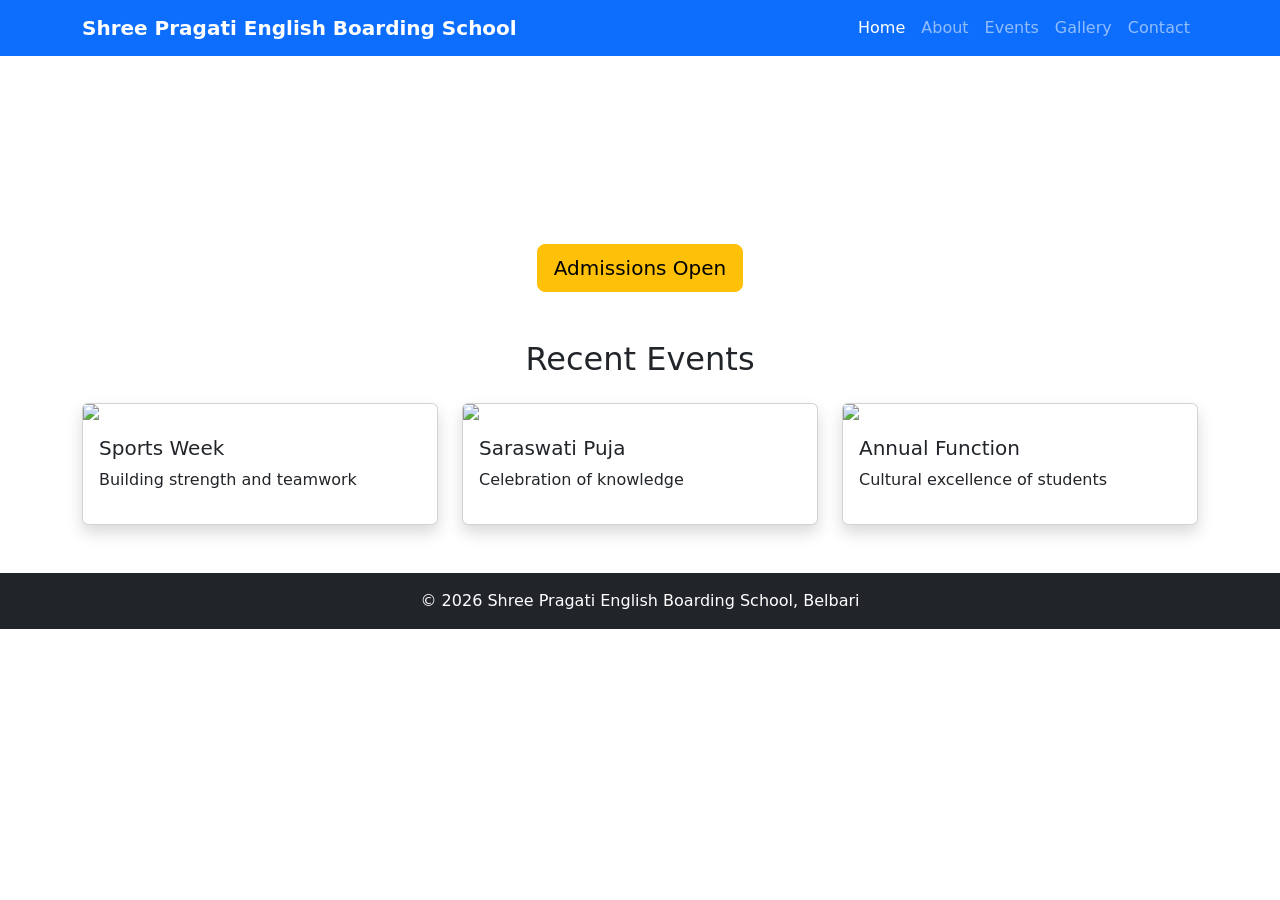
==== index.html @ 1a145c90 "Add index.html to root" ====
<!DOCTYPE html>
<html lang="en">
<head>
  <meta charset="UTF-8">
  <title>Shree Pragati English Boarding School | Belbari,6 Morang</title>
  <meta name="viewport" content="width=device-width, initial-scale=1">

  <!-- Bootstrap -->
  <link href="https://cdn.jsdelivr.net/npm/bootstrap@5.3.2/dist/css/bootstrap.min.css" rel="stylesheet">

  <!-- Custom CSS -->
  <link rel="stylesheet" href="assets/css/style.css">
</head>
<body>

<!-- NAVBAR -->
<nav class="navbar navbar-expand-lg navbar-dark bg-primary">
  <div class="container">
    <a class="navbar-brand fw-bold" href="index.html">Shree Pragati English Boarding School</a>
    <button class="navbar-toggler" data-bs-toggle="collapse" data-bs-target="#menu">
      <span class="navbar-toggler-icon"></span>
    </button>
    <div class="collapse navbar-collapse" id="menu">
      <ul class="navbar-nav ms-auto">
        <li class="nav-item"><a class="nav-link active" href="index.html">Home</a></li>
        <li class="nav-item"><a class="nav-link" href="about.html">About</a></li>
        <li class="nav-item"><a class="nav-link" href="events.html">Events</a></li>
        <li class="nav-item"><a class="nav-link" href="gallery.html">Gallery</a></li>
        <li class="nav-item"><a class="nav-link" href="contact.html">Contact</a></li>
      </ul>
    </div>
  </div>
</nav>

<!-- HERO -->
<section class="hero text-white d-flex align-items-center text-center">
  <div class="container">
    <h1 class="display-4 fw-bold">Quality Education for a Bright Future</h1>
    <p class="lead">Belbari, Morang</p>
    <a href="admissions.html" class="btn btn-warning btn-lg">Admissions Open</a>
  </div>
</section>

<!-- EVENTS -->
<section class="py-5">
  <div class="container">
    <h2 class="text-center mb-4">Recent Events</h2>
    <div class="row g-4">

      <div class="col-md-4">
        <div class="card shadow">
          <img src="assets/images/sports-week/1.jpg" class="card-img-top">
          <div class="card-body">
            <h5>Sports Week</h5>
            <p>Building strength and teamwork</p>
          </div>
        </div>
      </div>

      <div class="col-md-4">
        <div class="card shadow">
          <img src="assets/images/saraswati-puja/1.jpg" class="card-img-top">
          <div class="card-body">
            <h5>Saraswati Puja</h5>
            <p>Celebration of knowledge</p>
          </div>
        </div>
      </div>

      <div class="col-md-4">
        <div class="card shadow">
          <img src="assets/images/annual-function/1.jpg" class="card-img-top">
          <div class="card-body">
            <h5>Annual Function</h5>
            <p>Cultural excellence of students</p>
          </div>
        </div>
      </div>

    </div>
  </div>
</section>

<!-- FOOTER -->
<footer class="bg-dark text-white text-center py-3">
  <p class="mb-0">© 2026 Shree Pragati English Boarding School, Belbari</p>
</footer>

<script src="https://cdn.jsdelivr.net/npm/bootstrap@5.3.2/dist/js/bootstrap.bundle.min.js"></script>
<script src="assets/js/main.js"></script>
</body>
</html>
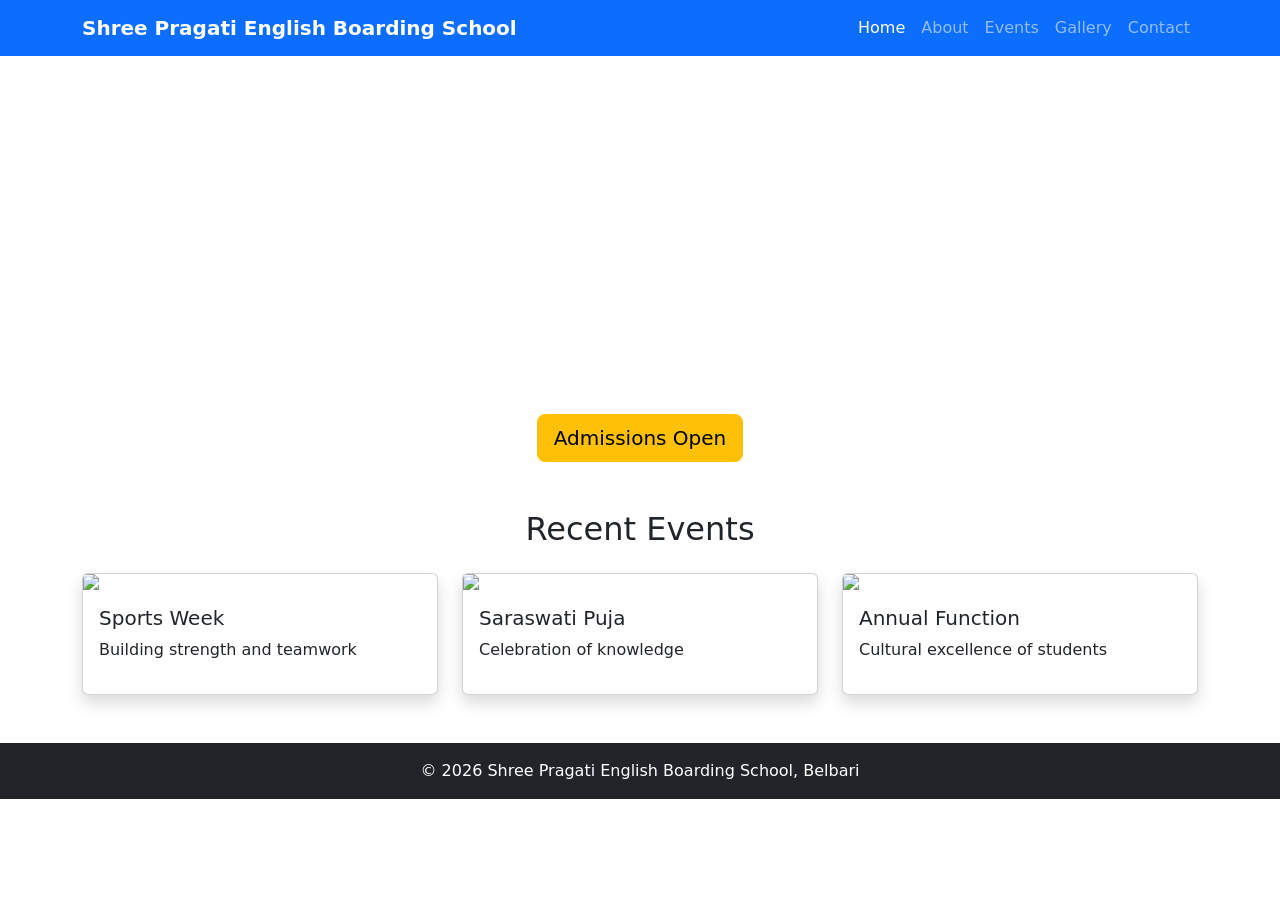
==== commit 5d75a8c3: "Revise hero section with updated welcome message Updated hero section with new welcome text and addi" ====
--- a/index.html
+++ b/index.html
@@ -32,11 +32,19 @@
   </div>
 </nav>
 
-<!-- HERO -->
+<!-- HERO - Updated with your welcome text -->
 <section class="hero text-white d-flex align-items-center text-center">
   <div class="container">
-    <h1 class="display-4 fw-bold">Quality Education for a Bright Future</h1>
-    <p class="lead">Belbari, Morang</p>
+    <h1 class="display-4 fw-bold">Welcome to Shree Pragati English Boarding School</h1>
+    <p class="lead mb-4">
+      a place where knowledge, discipline, and character are built together.<br>
+      Our school is committed to providing quality education in a safe and supportive environment.<br>
+      We focus on academic excellence, moral values, and overall personality development of students.
+    </p>
+    <p class="lead mb-4">
+      Our goal is to prepare students to become responsible and successful citizens of the future.
+    </p>
+    <p class="mb-4">Belbari, Morang</p>
     <a href="admissions.html" class="btn btn-warning btn-lg">Admissions Open</a>
   </div>
 </section>
